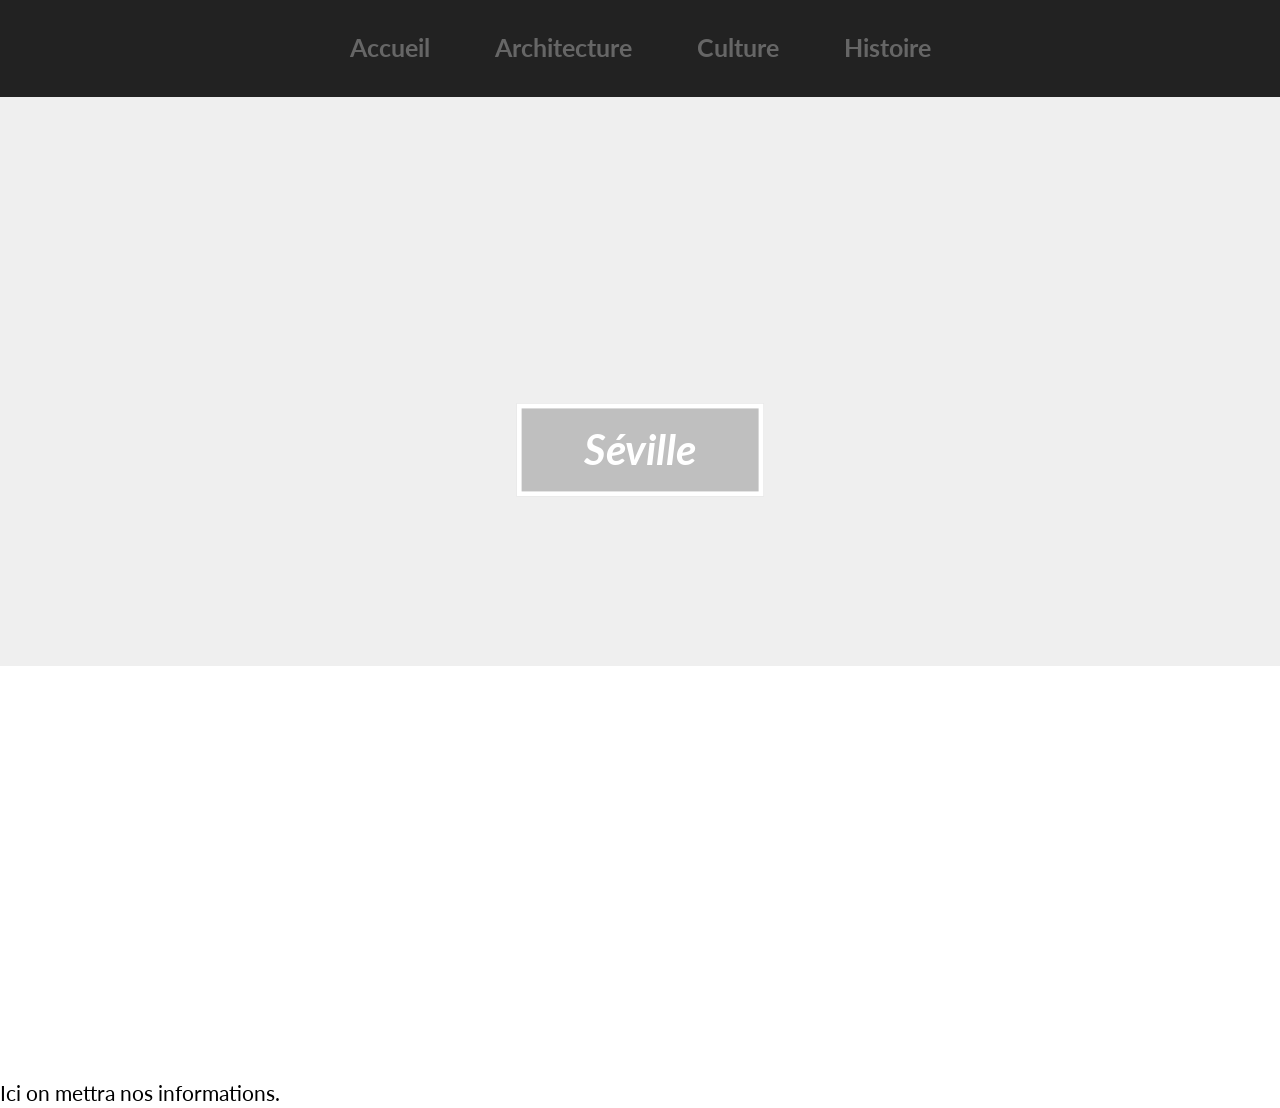
==== index.html @ 4c5f8a87 "Update and rename design.html to index.html" ====
<html>
    <head>
      <meta charset="UTF-8">
      <meta http-equiv="X-UA-Compatible" content="IE=edge">
      <meta name="viewport" content="width=device-width, initial-scale=1">
      <link rel="stylesheet" href="style.css" type="text/css" />
    </head>
    <body>
        
      <header>
        <section class="site">
          <nav >
            <h3> 
              <a href="index.html">Accueil</a>
              <a href="page1.html">Architecture</a>
              <a href="page2.html">Culture</a>
              <a href="page3.html">Histoire</a> 
              <!----- <a href="">Page4</a> --->
          </h3> 
        </nav >  
        </section>

        <div class="content">
          <hgroup>
           <b><i><h1>Séville</h1></i></b>
          </hgroup>
        </div>
        <div class="overlay"></div>
      </header>

        <br />
        <br />
        <br />
        <br />
        <br />
      <p>
      
       Ici on mettra nos informations.   

        </p>
      </div > 


      <!-- <script src="../page1/main.js"></script> -->
    </body>
  </html>
---- style.css ----
@import url(https://fonts.googleapis.com/css?family=Lato);
html, body {
  padding: 0;
  margin: 0;
  height: 100%;
}

html {
  font: 1em/1.5 "Lato", sans-serif;
  -webkit-font-smoothing: antialiased;
  -moz-osx-font-smoothing: grayscale;
  text-rendering: optimizelegibility;
}

body {
  font-size: 1.3em;
}
 
header {
  height: 100%;
  position: relative;
  overflow: hidden;
  /* Image Credit: Unsplash.me */
  background: url(https://wallpaperaccess.com/full/1664865.jpg) center no-repeat;
  background-size: cover;
}
header .content {
  position: absolute;
  top: 0;
  left: 0;
  right: 0;
  bottom: 0;
  z-index: 1;
}
header h1, header h2 {
  margin: 0;
}
header h2 {
  text-transform: uppercase;
  margin-top: -.5em;
}
header hgroup {
  -webkit-transform: translate(-50%, -50%);
  -moz-transform: translate(-50%, -50%);
  -ms-transform: translate(-50%, -50%); 
  -o-transform: translate(-50%, -50%);
  transform: translate(-50%, -50%);
  display: inline-block;
  text-align: center;
  position: absolute;
  top: 50%;
  left: 50%;
  color: #fff;
  border: 5px solid #fff;
  padding: .5em 3em;
  background-color: rgba(0, 0, 0, 0.2);
  z-index: 2;
}
header .overlay {
  position: absolute;
  top: 0;
  right: 0;
  left: 0;
  bottom: 0;
  background:#333 center no-repeat;
  background-size: cover;
  z-index: 0;
  opacity: 0;  --filter: blur(4px);
}
img{
  margin-right:20px
}
.site {
  padding: 20em 0;
  text-align: center;
  background-color: #efefef;
  font-size: .8em;
  color: #444;
  position:relative
}
.site a {
  color: #666;
  text-decoration: none;
}
.site a:hover {
  color: #222;
}

.site nav{
   background-size: cover;
  position:absolute;
  top:0;
  left:0;
  background:#222;
  width:100%
}
.site nav a{
  padding:10px 30px;
  font-size:1.3em; 
  display:inline-block
}
.site nav a:hover{
  background:#333;
  color:#fff
}
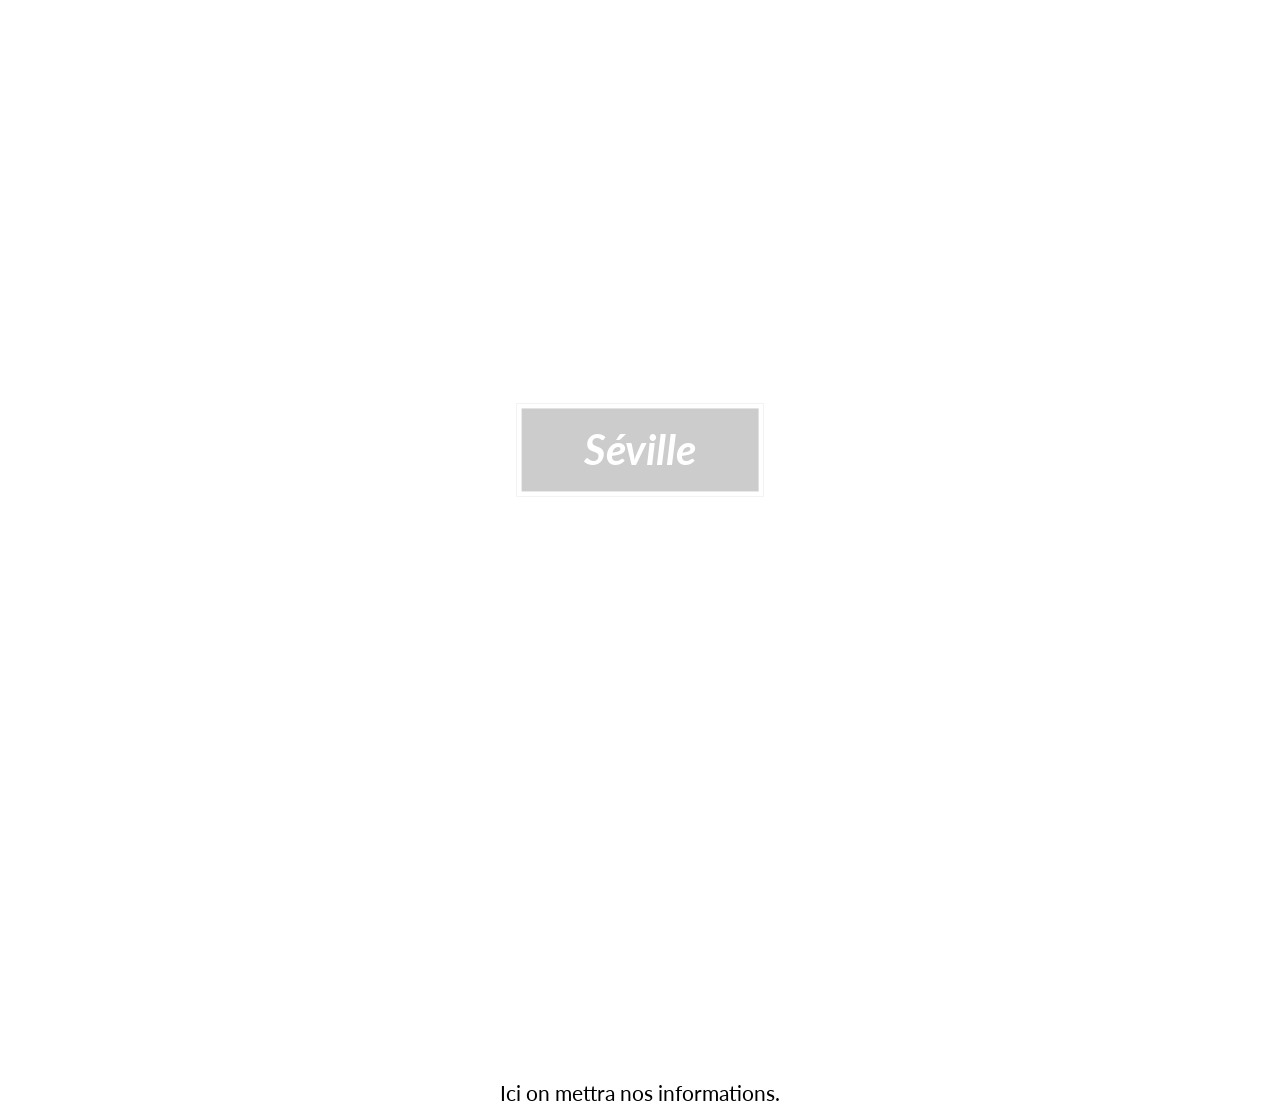
==== commit a03f9e5e: "Update index.html" ====
--- a/index.html
+++ b/index.html
@@ -1,46 +1,59 @@
 <html>
-    <head>
-      <meta charset="UTF-8">
-      <meta http-equiv="X-UA-Compatible" content="IE=edge">
-      <meta name="viewport" content="width=device-width, initial-scale=1">
-      <link rel="stylesheet" href="style.css" type="text/css" />
-    </head>
-    <body>
-        
-      <header>
-        <section class="site">
-          <nav >
-            <h3> 
-              <a href="index.html">Accueil</a>
-              <a href="page1.html">Architecture</a>
-              <a href="page2.html">Culture</a>
-              <a href="page3.html">Histoire</a> 
-              <!----- <a href="">Page4</a> --->
-          </h3> 
-        </nav >  
-        </section>
 
-        <div class="content">
-          <hgroup>
-           <b><i><h1>Séville</h1></i></b>
-          </hgroup>
-        </div>
-        <div class="overlay"></div>
-      </header>
+<head>
+  <meta charset="UTF-8">
+  <meta http-equiv="X-UA-Compatible" content="IE=edge">
+  <meta name="viewport" content="width=device-width, initial-scale=1">
+  <link rel="stylesheet" href="style.css" type="text/css" />
+</head>
 
-        <br />
-        <br />
-        <br />
-        <br />
-        <br />
-      <p>
-      
-       Ici on mettra nos informations.   
+<body>
 
+  <header>
+    <section class="site">
+      <nav>
+        <h3 class="menu_carte">
+          <a href="">Carte</a>
+        </h3>
+        <h3 class="menu">
+          <a href="index.html">Accueil</a>
+          <a href="page1.html">Architecture</a>
+          <a href="page2.html">Culture</a>
+          <a href="page3.html">Histoire</a>
+          <!----- <a href="">Page4</a> --->
+        </h3>
+        <p class="langue">
+          <a href="">En</a>
+          <a href="">Es</a>
+          <a href="">Fr</a>
         </p>
-      </div > 
+      </nav>
+    </section>
+
+    <div class="content">
+      <hgroup>
+        <b><i>
+            <h1>Séville</h1>
+          </i></b>
+      </hgroup>
+    </div>
+    <div class="overlay"></div>
+  </header>
+
+  <br />
+  <br />
+  <br />
+  <br />
+  <br />
+  <p>
+
+    Ici on mettra nos informations.
+
+  </p>
+  </div>
 
 
-      <!-- <script src="../page1/main.js"></script> -->
-    </body>
-  </html>
+  <!-- <script src="../page1/main.js"></script> -->
+</body>
+
+</html>
--- a/style.css
+++ b/style.css
@@ -3,6 +3,7 @@
   padding: 0;
   margin: 0;
   height: 100%;
+  text-align: center;
 }
 
 html {
@@ -14,16 +15,19 @@
 
 body {
   font-size: 1.3em;
+  color: black;
+  background: url("https://images2.alphacoders.com/961/961345.jpg") center no-repeat;
+  background-size: cover;
+   
 }
  
 header {
   height: 100%;
-  position: relative;
+  position: relative; 
   overflow: hidden;
   /* Image Credit: Unsplash.me */
-  background: url(https://wallpaperaccess.com/full/1664865.jpg) center no-repeat;
-  background-size: cover;
-}
+} 
+
 header .content {
   position: absolute;
   top: 0;
@@ -62,44 +66,49 @@
   right: 0;
   left: 0;
   bottom: 0;
-  background:#333 center no-repeat;
+  /*background:#333 center no-repeat;*/
   background-size: cover;
   z-index: 0;
   opacity: 0;  --filter: blur(4px);
 }
-img{
-  margin-right:20px
-}
+
 .site {
   padding: 20em 0;
   text-align: center;
-  background-color: #efefef;
   font-size: .8em;
-  color: #444;
-  position:relative
+  color: lightgrey;
+  position:relative;
 }
 .site a {
-  color: #666;
+  color: white;
   text-decoration: none;
 }
 .site a:hover {
-  color: #222;
+  color: white;
 }
 
 .site nav{
-   background-size: cover;
   position:absolute;
   top:0;
   left:0;
-  background:#222;
-  width:100%
+  width:100%;
+  margin-top: 10px;
 }
 .site nav a{
   padding:10px 30px;
   font-size:1.3em; 
-  display:inline-block
+  display:inline-block;
+  position: relative;
+  z-index: 5;
+  transition: all .5s;
 }
 .site nav a:hover{
-  background:#333;
-  color:#fff
-}+  background: lightgrey;
+  color:#fff;
+  border-radius: 25% 10%;
+}
+
+#contenu {
+  width: auto;
+  text-align: center;
+}
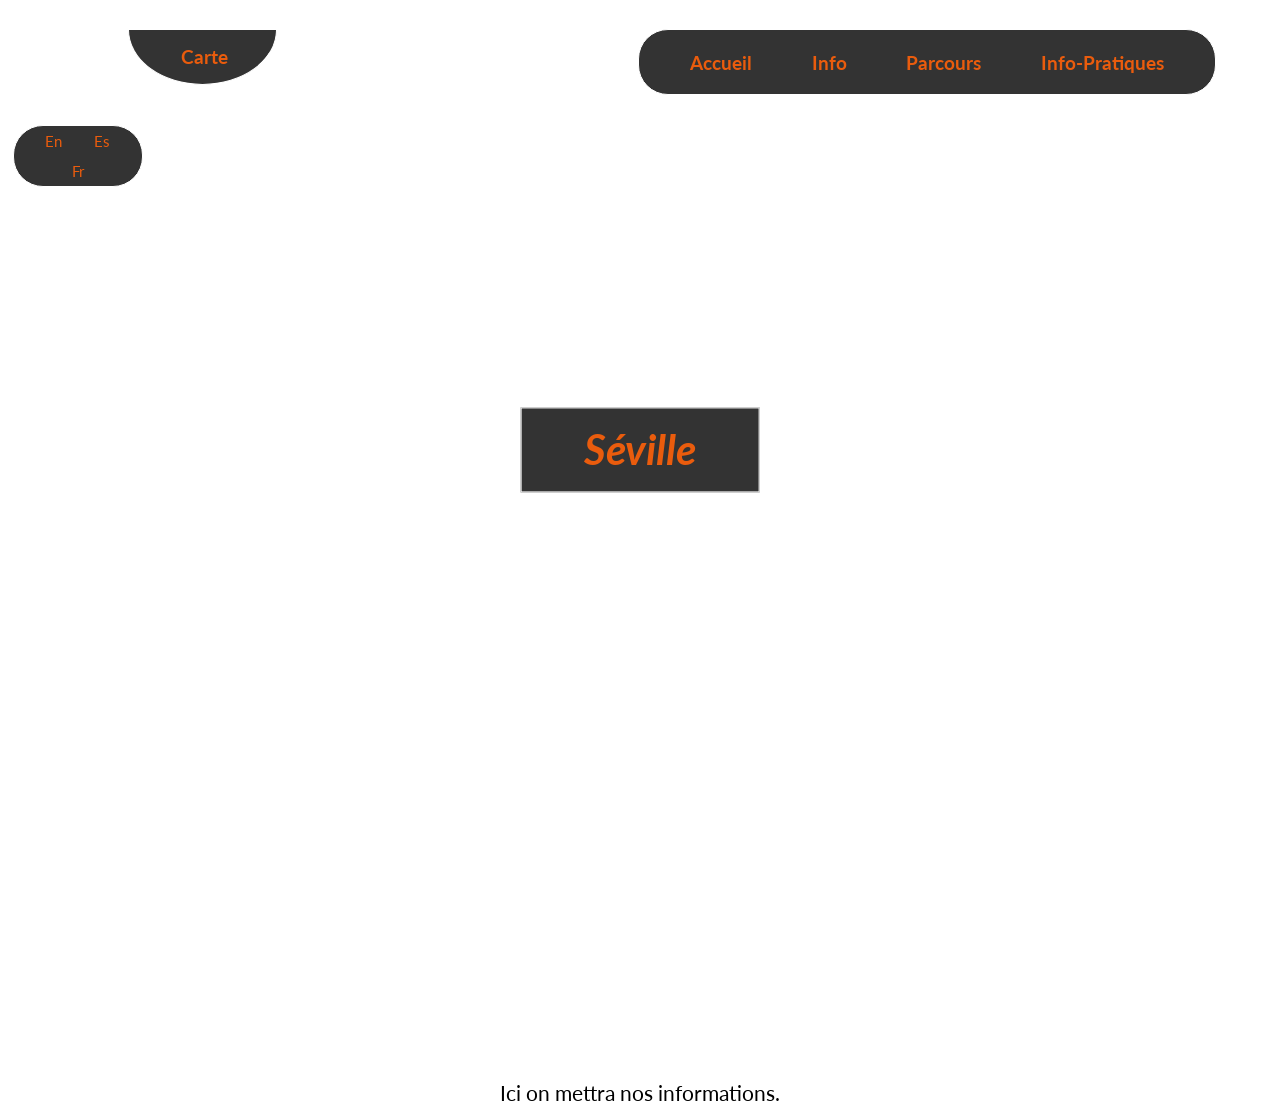
==== commit 8e633355: "Update index.html" ====
--- a/index.html
+++ b/index.html
@@ -17,9 +17,9 @@
         </h3>
         <h3 class="menu">
           <a href="index.html">Accueil</a>
-          <a href="page1.html">Architecture</a>
-          <a href="page2.html">Culture</a>
-          <a href="page3.html">Histoire</a>
+          <a href="page1.html">Info</a>
+          <a href="page2.html">Parcours</a>
+          <a href="page3.html">Info-Pratiques</a>
           <!----- <a href="">Page4</a> --->
         </h3>
         <p class="langue">
--- a/style.css
+++ b/style.css
@@ -1,114 +1,162 @@
 @import url(https://fonts.googleapis.com/css?family=Lato);
-html, body {
-  padding: 0;
-  margin: 0;
-  height: 100%;
-  text-align: center;
+
+html,
+body {
+    padding: 0;
+    margin: 0;
+    height: 100%;
+    text-align: center;
 }
 
 html {
-  font: 1em/1.5 "Lato", sans-serif;
-  -webkit-font-smoothing: antialiased;
-  -moz-osx-font-smoothing: grayscale;
-  text-rendering: optimizelegibility;
+    font: 1em/1.5 "Lato", sans-serif;
+    -webkit-font-smoothing: antialiased;
+    -moz-osx-font-smoothing: grayscale;
+    text-rendering: optimizelegibility;
 }
 
 body {
-  font-size: 1.3em;
-  color: black;
-  background: url("https://images2.alphacoders.com/961/961345.jpg") center no-repeat;
-  background-size: cover;
-   
+    font-size: 1.3em;
+    color: black;
+    background: url("https://images2.alphacoders.com/961/961345.jpg") center no-repeat;
+    background-size: cover;
+
 }
- 
+
 header {
-  height: 100%;
-  position: relative; 
-  overflow: hidden;
-  /* Image Credit: Unsplash.me */
-} 
+    height: 100%;
+    position: relative;
+    overflow: hidden;
+    /* Image Credit: Unsplash.me */
+}
 
 header .content {
-  position: absolute;
-  top: 0;
-  left: 0;
-  right: 0;
-  bottom: 0;
-  z-index: 1;
+    position: absolute;
+    top: 0;
+    left: 0;
+    right: 0;
+    bottom: 0;
+    z-index: 1;
 }
-header h1, header h2 {
-  margin: 0;
+
+header h1,
+header h2 {
+    margin: 0;
 }
+
 header h2 {
-  text-transform: uppercase;
-  margin-top: -.5em;
+    text-transform: uppercase;
+    margin-top: -.5em;
 }
+
 header hgroup {
-  -webkit-transform: translate(-50%, -50%);
-  -moz-transform: translate(-50%, -50%);
-  -ms-transform: translate(-50%, -50%); 
-  -o-transform: translate(-50%, -50%);
-  transform: translate(-50%, -50%);
-  display: inline-block;
-  text-align: center;
-  position: absolute;
-  top: 50%;
-  left: 50%;
-  color: #fff;
-  border: 5px solid #fff;
-  padding: .5em 3em;
-  background-color: rgba(0, 0, 0, 0.2);
-  z-index: 2;
+    -webkit-transform: translate(-50%, -50%);
+    -moz-transform: translate(-50%, -50%);
+    -ms-transform: translate(-50%, -50%);
+    -o-transform: translate(-50%, -50%);
+    transform: translate(-50%, -50%);
+    display: inline-block;
+    text-align: center;
+    position: absolute;
+    top: 50%;
+    left: 50%;
+    color: #ea5c0d;
+    border: 1px solid #fff;
+    padding: .5em 3em;
+    background-color: #333333;
+    z-index: 2;
 }
+
 header .overlay {
-  position: absolute;
-  top: 0;
-  right: 0;
-  left: 0;
-  bottom: 0;
-  /*background:#333 center no-repeat;*/
-  background-size: cover;
-  z-index: 0;
-  opacity: 0;  --filter: blur(4px);
+    position: absolute;
+    top: 0;
+    right: 0;
+    left: 0;
+    bottom: 0;
+    /*background:#333 center no-repeat;*/
+    background-size: cover;
+    z-index: 0;
+    opacity: 0;
+    --filter: blur(4px);
 }
 
 .site {
-  padding: 20em 0;
-  text-align: center;
-  font-size: .8em;
-  color: lightgrey;
-  position:relative;
-}
-.site a {
-  color: white;
-  text-decoration: none;
-}
-.site a:hover {
-  color: white;
+    padding: 20em 0;
+    text-align: right;
+    font-size: .8em;
+    color: lightgrey;
+    position: relative;
 }
 
-.site nav{
-  position:absolute;
-  top:0;
-  left:0;
-  width:100%;
-  margin-top: 10px;
+.menu {
+    position: absolute;
+    right: 5%;
+    border: 1px solid #fff;
+    background-color: #333333;
+    text-align: center;
+    border-radius: 30px;
+    width: 45%;
 }
-.site nav a{
-  padding:10px 30px;
-  font-size:1.3em; 
-  display:inline-block;
-  position: relative;
-  z-index: 5;
-  transition: all .5s;
+
+.menu_carte {
+    position: absolute;
+    left: 10%;
+    display: flex;
+    background: #333333;
+    padding: 10px;
+    padding-right: 40px;
+    padding-left: 40px;
+    border: 1px solid rgb(255, 255, 255);
+    border-bottom-left-radius: 100% 200%;
+    border-bottom-right-radius: 100% 200%;
 }
-.site nav a:hover{
-  background: lightgrey;
-  color:#fff;
-  border-radius: 25% 10%;
+
+.langue {
+    position: absolute;
+    top: 100px;
+    left: 1%;
+    border: 1px solid #fff;
+    background-color: #333333;
+    text-align: center;
+    border-radius: 30px;
+    font-size: 15px;
+    width: 10%;
+}
+
+.site a {
+    color: #ea5c0d;
+    text-decoration: none;
+}
+
+.site a:hover {
+    color: white;
+}
+
+.site nav {
+    position: absolute;
+    top: 0;
+    left: 0;
+    width: 100%;
+    margin-top: 10px;
+}
+
+.site nav a {
+    padding: 3%;
+    font-size: 1.em;
+    display: inline-block;
+    position: relative;
+    z-index: 5;
+    transition: all .5s;
+    margin: 0 10px;
+}
+
+.site nav a:hover {
+    background: #505050;
+    color: #ea5c0d;
+    border-radius: 30px;
 }
 
 #contenu {
-  width: auto;
-  text-align: center;
+    width: auto;
+    text-align: center;
 }
